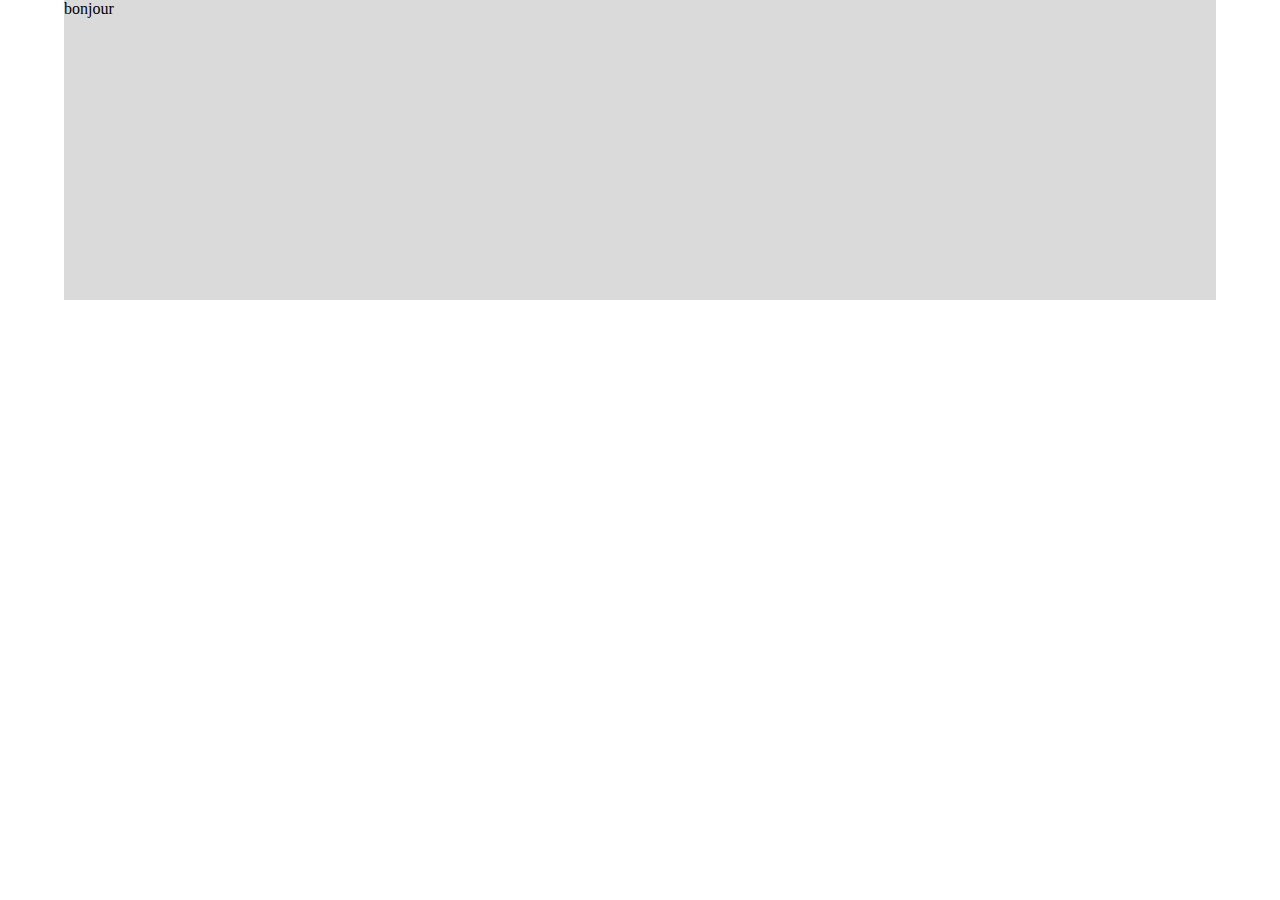
==== index.html @ b0028951 "Add files via upload" ====
<!DOCTYPE html>
<html lang="fr">
    <head>
        <meta charset="UTF-8">
        <meta name="viewport" content="width=device-width, initial-scale=1.0">
        <title>Responsive</title>
        <link rel="stylesheet" href="style.css">

    </head>
    <body>
        <div class="bloc">
            bonjour










        </div>

    </body>

</html>
---- style.css ----
*{
    margin: 0;
    padding: 0;
    list-style: none;
    text-decoration: none;
    font-family: "Poppins";


}
.bloc {
    width: 1500px;
    height: 300px;
    background-color: rgb(218, 218, 218);
    margin: 0 auto;

}

.bloc p {
    font-size: 1.3em;
}

@media screen and (max-width: 1500px) {
    .bloc {
        width: 90%;
    }

    .bloc p {
        font-size: 0.9em;
    }

    @media screen and (max-width: 700px) {
        .bloc {
            border-radius: 50%;
        }
        
    }
}
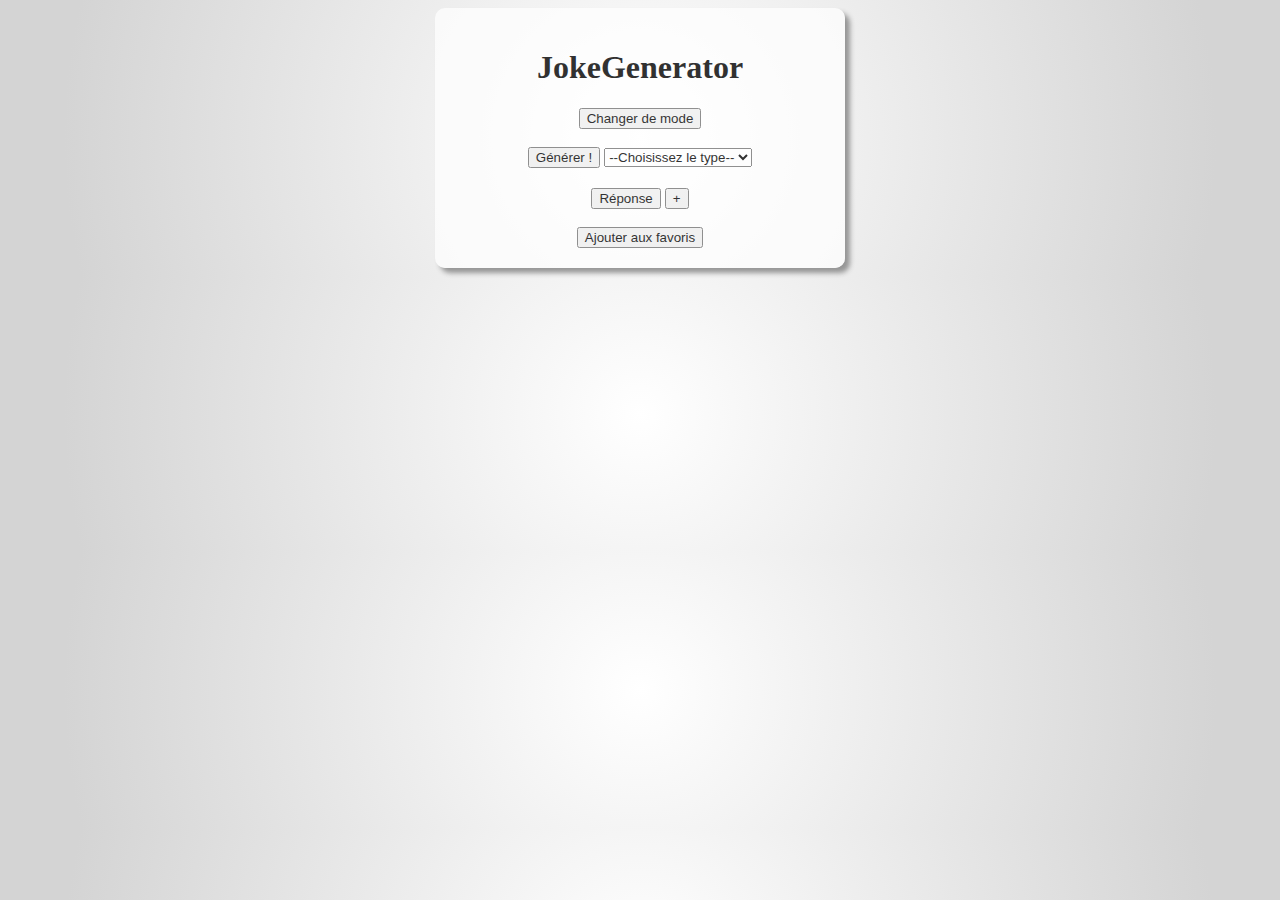
==== commit f2f496f0: "Rename page.html to index.html" ====
--- a/index.html
+++ b/index.html
@@ -1,27 +1,56 @@
-<!DOCTYPE html>
-<html lang="fr">
-    <head>
-        <meta charset="UTF-8">
-        <meta name="viewport" content="width=device-width, initial-scale=1.0">
-        <title>Responsive</title>
-        <link rel="stylesheet" href="style.css">
-
-    </head>
-    <body>
-        <div class="bloc">
-            bonjour
-
-
-
-
-
-
-
-
-
-
-        </div>
-
-    </body>
-
-</html>+<!DOCTYPE html>
+<html>
+<head>
+    <meta charset="UTF-8">
+    <meta name="viewport" content="width=device-width, initial-scale=1.0">
+    <title>JokeGenerator</title>
+    <link rel="stylesheet" href="page.css">
+</head>
+<body>
+    <div class="'all">
+        <div class="jokeapp">
+            <h1>JokeGenerator</h1>
+
+            <!-- Toggle dark mode -->
+            <button id="modeSombre">Changer de mode</button>
+            <br><br>
+
+            <!-- Generate jokes -->
+            <button type="button" onclick="generateJoke()">Générer !</button>
+            <select name="type" id="Type">
+                <option value="none">--Choisissez le type--</option>
+                <option value="dev">Dev</option>
+                <option value="global">Global</option>
+                <option value="dark">Sombre</option>
+            </select>
+            <h2 id="joke"></h2> <!-- The generated joke -->
+
+            <dialog id="rep">
+                <button autofocus id="repCloseBoutton">Retour</button>
+                <h1 id="answer">Rien ... </h1> <!-- Explanation of the joke if available -->
+                <br>
+                <p>Désolé.</p>
+                <br>
+            </dialog>
+            <button id="repOpenBoutton">Réponse</button>
+
+            <dialog id="desc">
+                <button autofocus id="descCloseBoutton">-</button>
+                <h1>Type : <a id="type"></a></h1>
+                <br>
+                <p>Encore désolé.</p>
+                <br>
+            </dialog>
+            <button id="descOpenBoutton">+</button>
+            <br><br>
+            <button type="button" id="addFavorite" onclick="addToFavorites()">Ajouter aux favoris</button>
+            
+
+            <script src="page.js"></script>
+        </div>
+        <div class="fav">
+            <!-- Favorite jokes will be displayed here -->
+        </div>
+    </div>
+</body>
+</html>
--- a/page.css
+++ b/page.css
@@ -0,0 +1,93 @@
+/* Mode clair (par défaut) */
+body {
+    display: flex;
+    justify-content: center;
+    align-items: center;
+    background: grey;
+    background: radial-gradient(circle, white 0%, rgb(212, 212, 212) 88%);
+    color : black;
+
+    transition: background-color 0.3s, color 0.3s;
+}
+#rep {
+    background-color: white;
+    color : black;
+    border-radius: 5%;
+    box-shadow: 5px 5px 5px grey;
+    border-color: white;
+}
+#desc {
+    background-color: white;
+    color : black;
+    border-radius: 5%;
+    box-shadow: 5px 5px 5px grey;
+    border-color: white;
+}
+
+.all {
+    display: flex;
+    flex-direction: row;
+
+}
+
+.jokeapp {
+    background-color: rgba(255, 255, 255, 0.9);
+    border-radius: 10px;
+    box-shadow: 5px 5px 5px grey;
+    padding: 20px 30px;
+    width: 350px;
+    text-align: center;
+    align-items: center;
+    opacity: 0.8;
+}
+
+.cont {
+    background-color: rgba(255, 255, 255, 0.9);
+    border-radius: 10px;
+    box-shadow: 5px 5px 5px grey;
+    padding: 20px 30px;
+    width: 250px;
+    text-align: center;
+    align-items: center;
+    opacity: 0.8;
+    margin-top: 20px;
+    margin-left: 47px;
+}
+
+/* Mode sombre */
+.dark-mode {
+    background: black;
+    background: radial-gradient(circle, rgb(61, 61, 61) 0%, rgb(34, 34, 34) 88%); 
+    transition: background-color 0.3s, color 0.3s;
+}
+
+.dark-mode body {
+    display:  flex;
+    justify-content: center;
+    align-items: center;
+    
+    color : black;
+    transition: background-color 0.3s, color 0.3s;
+}
+
+.dark-mode #rep {
+    background-color: grey;
+    color: white;
+    transition: background-color 0.3s, color 0.3s;
+    border-color: grey;
+    box-shadow: 5px 5px 5px black;
+}
+.dark-mode #desc {
+    background-color: grey;
+    color: white;
+    transition: background-color 0.3s, color 0.3s;
+    border-color: grey;
+    box-shadow: 5px 5px 5px black;
+}
+.dark-mode button, .dark-mode #Type {
+    background-color: rgb(32, 32, 32);
+    color: white;
+    transition: background-color 0.3s, color 0.3s;
+    border-color: grey;
+    box-shadow: 2px 2px 2px grey;
+}
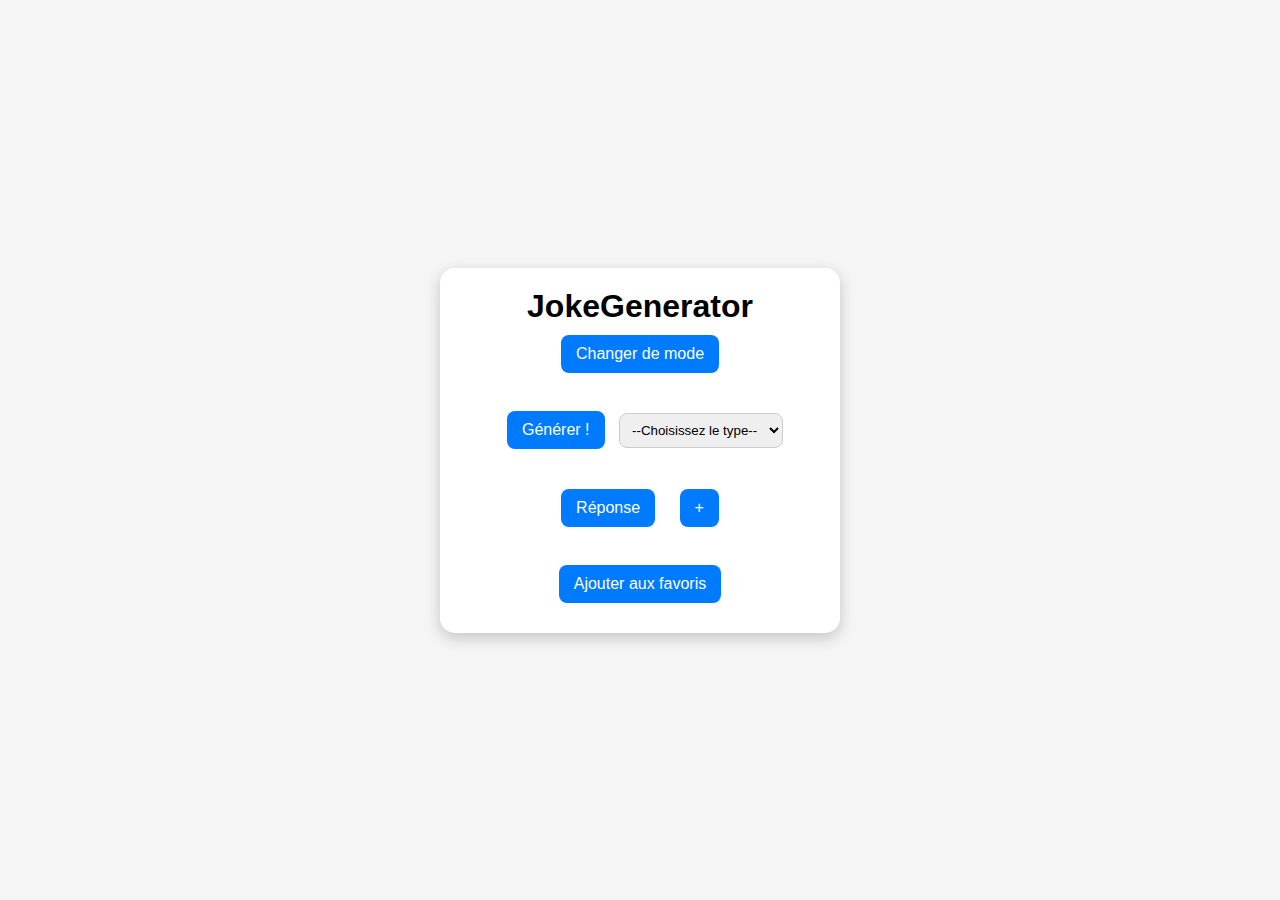
==== commit eec76212: "Add files via upload" ====
--- a/index.html
+++ b/index.html
@@ -1,21 +1,20 @@
 <!DOCTYPE html>
-<html>
+<html lang="fr">
 <head>
     <meta charset="UTF-8">
     <meta name="viewport" content="width=device-width, initial-scale=1.0">
     <title>JokeGenerator</title>
-    <link rel="stylesheet" href="page.css">
+    <link rel="stylesheet" href="style.css">
 </head>
 <body>
-    <div class="'all">
+
+    <div class="container">
         <div class="jokeapp">
             <h1>JokeGenerator</h1>
 
-            <!-- Toggle dark mode -->
             <button id="modeSombre">Changer de mode</button>
             <br><br>
 
-            <!-- Generate jokes -->
             <button type="button" onclick="generateJoke()">Générer !</button>
             <select name="type" id="Type">
                 <option value="none">--Choisissez le type--</option>
@@ -23,34 +22,17 @@
                 <option value="global">Global</option>
                 <option value="dark">Sombre</option>
             </select>
-            <h2 id="joke"></h2> <!-- The generated joke -->
+            <h2 id="joke"></h2>
 
-            <dialog id="rep">
-                <button autofocus id="repCloseBoutton">Retour</button>
-                <h1 id="answer">Rien ... </h1> <!-- Explanation of the joke if available -->
-                <br>
-                <p>Désolé.</p>
-                <br>
-            </dialog>
             <button id="repOpenBoutton">Réponse</button>
-
-            <dialog id="desc">
-                <button autofocus id="descCloseBoutton">-</button>
-                <h1>Type : <a id="type"></a></h1>
-                <br>
-                <p>Encore désolé.</p>
-                <br>
-            </dialog>
             <button id="descOpenBoutton">+</button>
             <br><br>
             <button type="button" id="addFavorite" onclick="addToFavorites()">Ajouter aux favoris</button>
-            
-
-            <script src="page.js"></script>
-        </div>
-        <div class="fav">
-            <!-- Favorite jokes will be displayed here -->
         </div>
     </div>
+
+    <script src="script.js"></script>
+
 </body>
 </html>
+
--- a/style.css
+++ b/style.css
@@ -0,0 +1,106 @@
+/* ========================== BASE ========================== */
+* {
+    margin: 0;
+    padding: 0;
+    box-sizing: border-box;
+    font-family: Arial, sans-serif;
+}
+
+body {
+    display: flex;
+    justify-content: center; /* Centre le contenu horizontalement */
+    align-items: center; /* Centre le contenu verticalement */
+    height: 100vh;
+    background-color: #f5f5f5;
+    transition: background 0.3s, color 0.3s;
+    position: relative; /* Permet de positionner les éléments absolus */
+    overflow: hidden; /* Empêche le débordement des images décoratives */
+}
+
+/* ========================== MODE SOMBRE ========================== */
+.dark-mode {
+    background-color: #121212;
+    color: #e0e0e0;
+}
+
+/* ========================== CONTENEUR PRINCIPAL ========================== */
+.jokeapp {
+    background: white;
+    padding: 20px;
+    border-radius: 15px;
+    box-shadow: 0px 5px 15px rgba(0, 0, 0, 0.2);
+    text-align: center;
+    width: 400px;
+    transition: background 0.3s, color 0.3s;
+    position: relative;
+    z-index: 10; /* Assure que le conteneur principal reste au-dessus des images */
+}
+
+/* Mode sombre pour le conteneur */
+.dark-mode .jokeapp {
+    background: #1e1e1e;
+    color: #e0e0e0;
+}
+
+/* ========================== BOUTONS ========================== */
+button {
+    padding: 10px 15px;
+    margin: 10px;
+    border: none;
+    border-radius: 8px;
+    cursor: pointer;
+    font-size: 16px;
+    transition: background 0.3s, transform 0.2s;
+}
+
+/* Bouton normal */
+button {
+    background-color: #007bff;
+    color: white;
+}
+
+/* Bouton en mode sombre */
+.dark-mode button {
+    background-color: #ff9800;
+    color: black;
+}
+
+/* Effet hover */
+button:hover {
+    transform: scale(1.05);
+    opacity: 0.9;
+}
+
+/* ========================== SELECT ========================== */
+select {
+    padding: 8px;
+    border-radius: 8px;
+    border: 1px solid #ccc;
+}
+
+/* Mode sombre pour select */
+.dark-mode select {
+    background: #333;
+    color: white;
+}
+
+/* ========================== BLAGUE ========================== */
+#joke {
+    font-size: 20px;
+    margin-top: 20px;
+    font-weight: bold;
+}
+
+/* ========================== DIALOGUES ========================== */
+dialog {
+    background: white;
+    padding: 15px;
+    border-radius: 10px;
+    box-shadow: 0px 5px 10px rgba(0, 0, 0, 0.2);
+}
+
+/* Mode sombre pour dialogues */
+.dark-mode dialog {
+    background: #1e1e1e;
+    color: white;
+}
